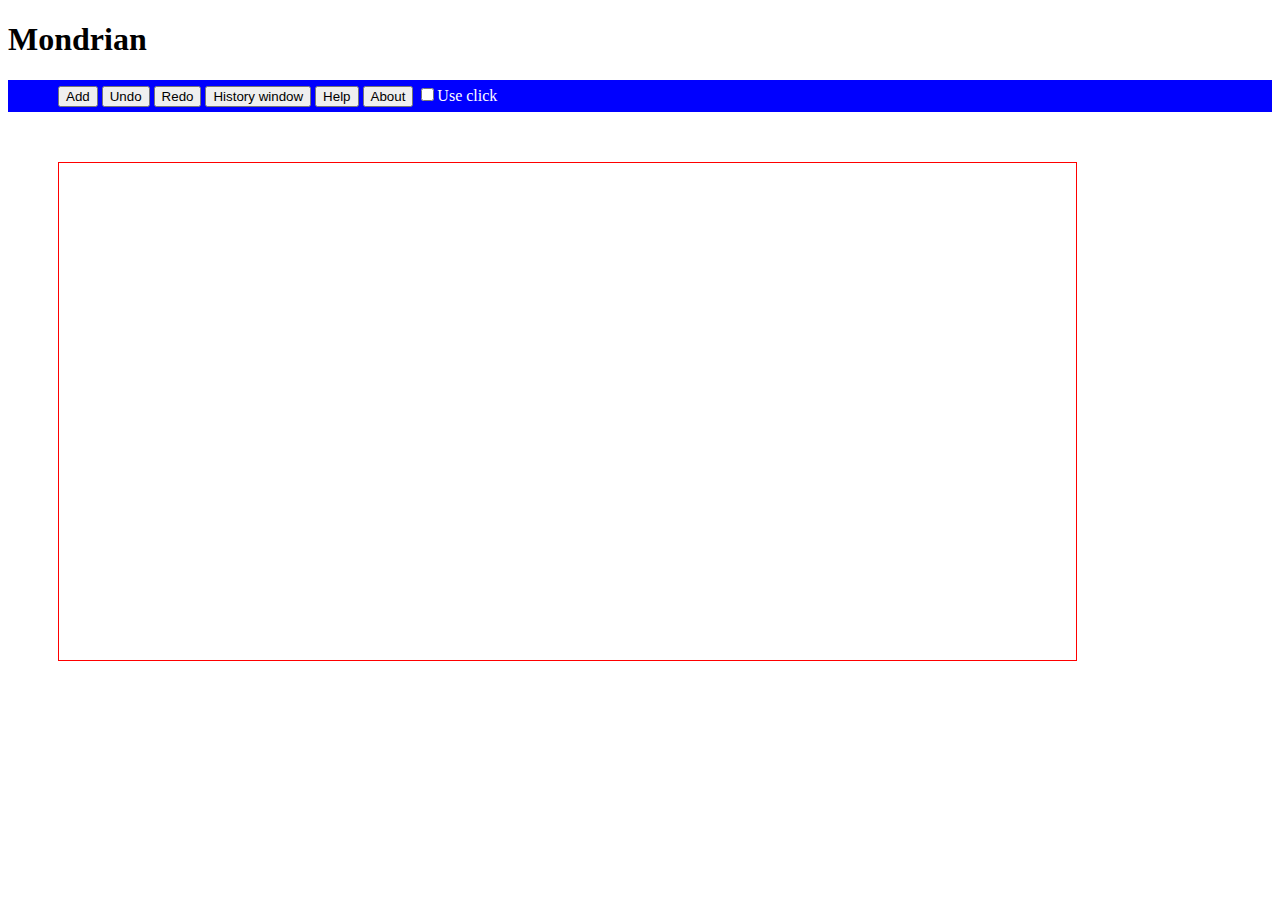
==== mondrian.html @ 33e8d5d8 "initial commit " ====
<!DOCTYPE html>
<html>
<!--  Copyright 2012 Jim Rootham -->
<!--  Licensed under GPL3.  See mondrian.js and COPYING.txt for more details -->
  <head>
    <script type="text/javascript" src="https://ajax.googleapis.com/ajax/libs/jquery/1.7.2/jquery.min.js"></script>
		<script type="text/javascript" src="lib/jquery-ui-1.8.21.custom.min.js"></script>
    <script type="text/javascript" src="lib/jscolor/jscolor.js"></script>

    <script type="text/javascript" src="src/mondrian.js"></script>
    <script type="text/javascript" src="src/mondrianUI.js"></script>
    <script type="text/javascript" src="src/undoRedo.js"></script>
    <script type="text/javascript" src="src/undoRedoUI.js"></script>
    <script type="text/javascript" src="src/scripts.js"></script>

    <link type="text/css" href="css/mondrian.css" rel="stylesheet" />	
    <link type="text/css" href="css/ui-lightness/jquery-ui-1.8.21.custom.css" rel="stylesheet" />	
   
    <style type="text/css">
      #myCanvas{border:1px solid red;}
      #outer{padding:50px;}
      p{margin:10px;}
    </style>
    
    <script type="text/javascript">
       $(document).ready(function(){
          reset();
          setup($(window).width(), $(window).height());
          resetUndoRedo($(window).width(), $(window).height());
          setupUI();
          setupUndoRedoUI($(window).width(), $(window).height());
          
          redraw();
          root.context = $('#myCanvas')[0].toDataURL();
          if (window.location.search == '?small=1')
          {
            small();
          }
          if (window.location.search == '?big=1')
          {
            big();
          }
       });
    </script>

  </head>
  <body>
  <div id="top">
    <h1>Mondrian</h1>
  </div>
    <div id="toolbar">
    <button type="button" onClick="doAdd()">Add</button>
    <button type="button" onClick="undo();redraw();">Undo</button>
    <button type="button" onClick="doRedo();">Redo</button>
    <button type="button" onClick="versions()">History window</button>
    <button type="button" onClick="$('#help').dialog('open')">Help</button>
    <button type="button" onClick="$('#about').dialog('open')">About</button>
    <input type="checkbox" id="useClick" /><span class="label">Use click</span>
  </div>
  <div id="colourBox">
    <input id="picker" class="color {pickerOnfocus:false}" />
  </div>
  <div id="help">
    <ul>
      <li>Add adds a black square.  </li>
      <li>Delete and Colour actions are done by clicking on a square.  Move and  
        Resize actions are done by dragging a square. Hover over a square to see 
        a tooltip describing the action.
      </li>  
      <li>Undo undoes an action.</li>
      <li>Redo redoes an undone action.  If the history is at a branch point, 
      it gives you options as to which action to redo.</li>
      <li>History window displays the complete history of the application.</li>
    </ul>
  </div>
<div id="outer">
    <div>
      <div id="redoDialog">
      </div>
      <div id="versions">
        <canvas id="versionCanvas" width="1000" height="500"></canvas>
      </div>
      <div id="zoom">
        <canvas id="zoomCanvas" width="500" height="250"></canvas>
      </div>
      <div id="select">
        <div>Context</div>
        <div>
          <canvas id="selectCanvas" width="250" height="125"></canvas>
        </div>
      </div>
      <canvas id="myCanvas" width="1000" height="500"></canvas>
    </div>
  </div>
  <div id="about">
    <p>
    Mondrian is a test bed for branching undo/redo (or zero effort version 
     contol).  It places and colours rectangles on a white background, similar
     to the paintings of Piet Mondrian. 
    </p> 
     
     <p>
     Copyright 2012 Jim Rootham
     </p>
     
     <p> 
     This program is free software: you can redistribute it and/or modify
     it under the terms of the GNU General Public License as published by
     the Free Software Foundation, either version 3 of the License, or
     (at your option) any later version.
      </p>
      <p>
     This program is distributed in the hope that it will be useful,
     but WITHOUT ANY WARRANTY; without even the implied warranty of
     MERCHANTABILITY or FITNESS FOR A PARTICULAR PURPOSE.  See the
     GNU General Public License for more details.
     </p>
     <p>
     You should have received a copy of the GNU General Public License
     along with this program (see COPYING.txt).  
     If not, see <http://www.gnu.org/licenses/>.
      </p>
  </div>
  </body>
</html>
---- css/mondrian.css ----
/*
 *    Mondrian style sheet
 *
 *    Copyright 2012 Jim Rootham -->
 *    Licensed under GPL3.  See mondrian.js and COPYING.txt for more details -->
 *
 */
 
#toolbar
{
  padding:            5px 50px 5px 50px; 
  background-color:   #0000FF;
}

.label
{
  color:              #FFFFFF;
  text-size:          medium;
}

#root-block
{
  background-color:   #FFFFFF;
}

#add-block
{
  background-color:   #000000;
}

#delete-block
{
  background-color:   #FF0000;
}

#move-block
{
  background-color:   #0000FF;
}

#resize-block
{
  background-color:   #00FFFF;
}

#colour-block
{
  background-color:   #00FF00;
}
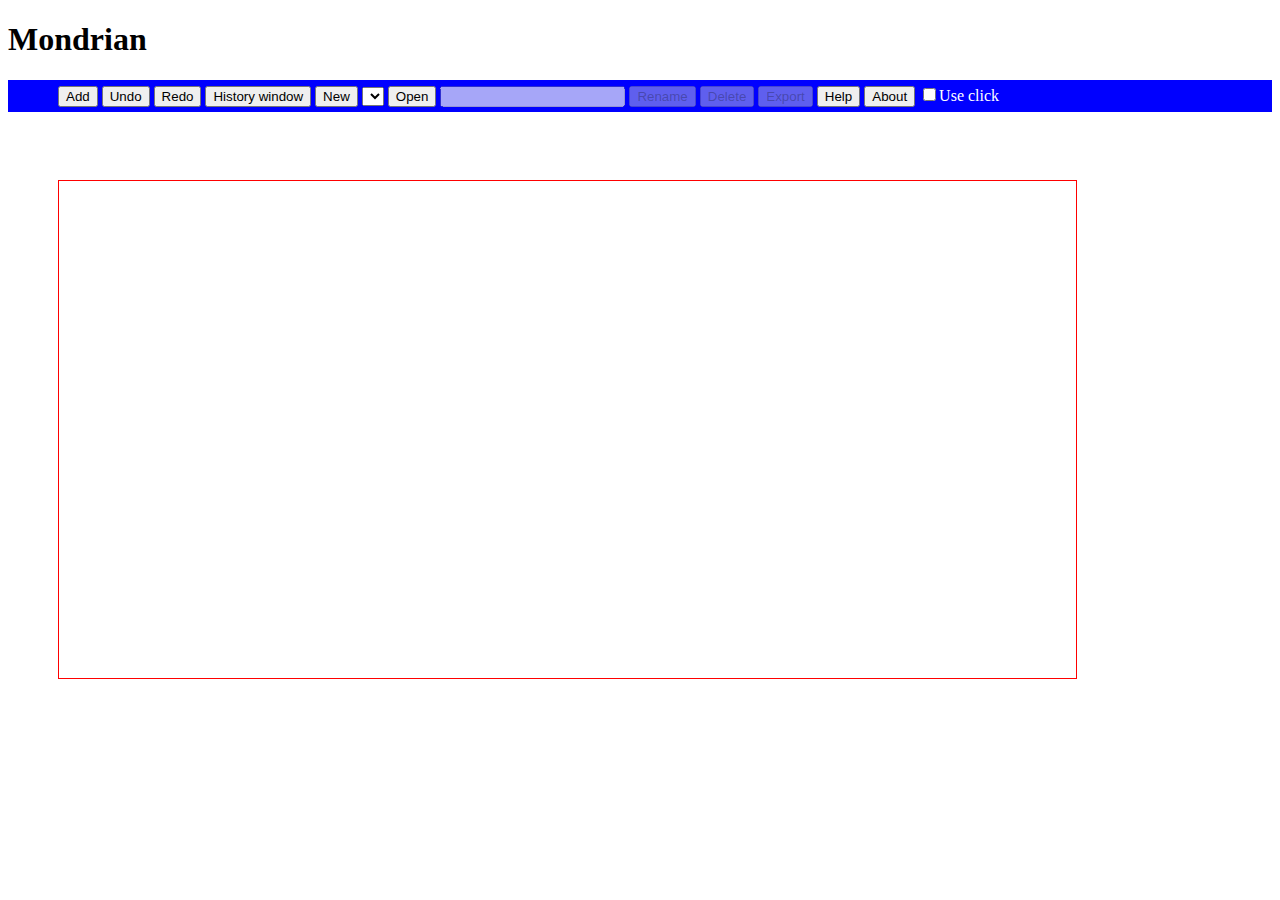
==== commit c1946856: "Add file level commands Include simple local storage manager" ====
--- a/mondrian.html
+++ b/mondrian.html
@@ -4,18 +4,19 @@
 <!--  Licensed under GPL3.  See mondrian.js and COPYING.txt for more details -->
   <head>
     <script type="text/javascript" src="https://ajax.googleapis.com/ajax/libs/jquery/1.7.2/jquery.min.js"></script>
-		<script type="text/javascript" src="lib/jquery-ui-1.8.21.custom.min.js"></script>
+    <script type="text/javascript" src="lib/jquery-ui-1.8.21.custom.min.js"></script>
     <script type="text/javascript" src="lib/jscolor/jscolor.js"></script>
-
+    <script type="text/javascript" src="lib/mh.js"></script>
+    
     <script type="text/javascript" src="src/mondrian.js"></script>
     <script type="text/javascript" src="src/mondrianUI.js"></script>
     <script type="text/javascript" src="src/undoRedo.js"></script>
     <script type="text/javascript" src="src/undoRedoUI.js"></script>
     <script type="text/javascript" src="src/scripts.js"></script>
-
+    
     <link type="text/css" href="css/mondrian.css" rel="stylesheet" />	
     <link type="text/css" href="css/ui-lightness/jquery-ui-1.8.21.custom.css" rel="stylesheet" />	
-   
+    
     <style type="text/css">
       #myCanvas{border:1px solid red;}
       #outer{padding:50px;}
@@ -23,26 +24,25 @@
     </style>
     
     <script type="text/javascript">
-       $(document).ready(function(){
-          reset();
-          setup($(window).width(), $(window).height());
-          resetUndoRedo($(window).width(), $(window).height());
-          setupUI();
-          setupUndoRedoUI($(window).width(), $(window).height());
-          
-          redraw();
-          root.context = $('#myCanvas')[0].toDataURL();
-          if (window.location.search == '?small=1')
-          {
-            small();
-          }
-          if (window.location.search == '?big=1')
-          {
-            big();
-          }
-       });
+      $(document).ready(function(){
+        reset();
+        setup($(window).width(), $(window).height());
+        setupUI();
+        setupUndoRedoUI($(window).width(), $(window).height());
+        
+        redraw();
+        root.context = $('#myCanvas')[0].toDataURL();
+        disableActions(true);
+        if (window.location.search == '?small=1')
+        {
+          small();
+        }
+        if (window.location.search == '?big=1')
+        {
+          big();
+        }
+      });
     </script>
-
   </head>
   <body>
   <div id="top">
@@ -53,9 +53,19 @@
     <button type="button" onClick="undo();redraw();">Undo</button>
     <button type="button" onClick="doRedo();">Redo</button>
     <button type="button" onClick="versions()">History window</button>
+    <button type="button" onClick="newPic()">New</button>
+    <select id="openList"></select>
+    <button type="button" onClick="openMondrian()">Open</button>
+    <input id="editName" type="text"/>
+    <button id="renameButton" type="button" onClick="renamePicture()">Rename</button>
+    <button id="deleteButton" type="button" onClick="deletePicture()">Delete</button>
+    <button id ="exportButton" type="button" onClick="exportPicture()">Export</button>
     <button type="button" onClick="$('#help').dialog('open')">Help</button>
     <button type="button" onClick="$('#about').dialog('open')">About</button>
     <input type="checkbox" id="useClick" /><span class="label">Use click</span>
+  </div>
+  <div id="pictureName"> 
+    &nbsp;
   </div>
   <div id="colourBox">
     <input id="picker" class="color {pickerOnfocus:false}" />
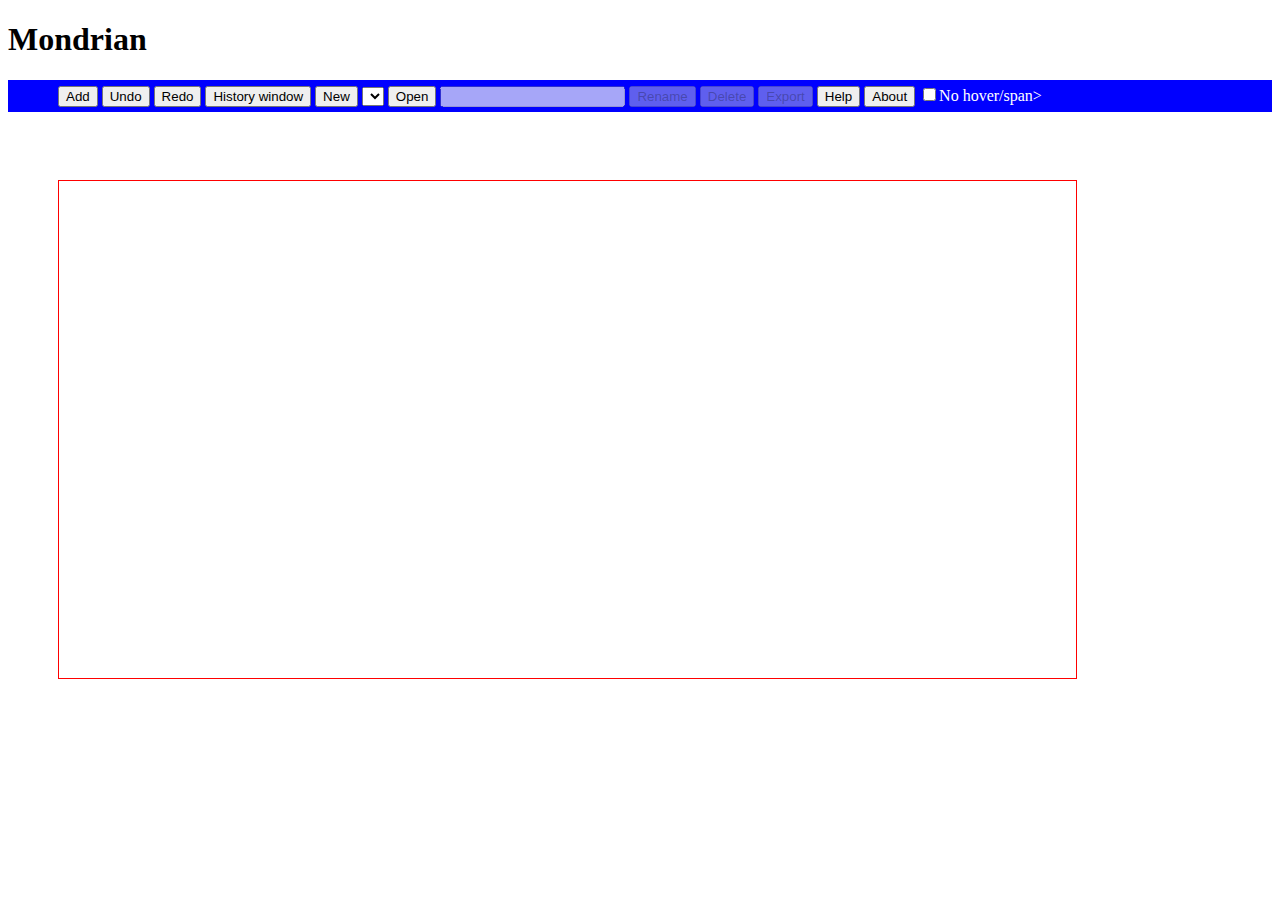
==== commit 5a1c2eee: "Update documentation Add gitignore" ====
--- a/mondrian.html
+++ b/mondrian.html
@@ -62,7 +62,7 @@
     <button id ="exportButton" type="button" onClick="exportPicture()">Export</button>
     <button type="button" onClick="$('#help').dialog('open')">Help</button>
     <button type="button" onClick="$('#about').dialog('open')">About</button>
-    <input type="checkbox" id="useClick" /><span class="label">Use click</span>
+    <input type="checkbox" id="useClick" /><span class="label">No hover/span>
   </div>
   <div id="pictureName"> 
     &nbsp;
@@ -72,15 +72,40 @@
   </div>
   <div id="help">
     <ul>
-      <li>Add adds a black square.  </li>
-      <li>Delete and Colour actions are done by clicking on a square.  Move and  
+      <li>
+        Add adds a black square.  The first add to an blank picture creates 
+        a named picture and adds it to the picture directory.
+      </li>
+      <li>
+        Delete and Colour actions are done by clicking on a square.  Move and  
         Resize actions are done by dragging a square. Hover over a square to see 
         a tooltip describing the action.
       </li>  
       <li>Undo undoes an action.</li>
-      <li>Redo redoes an undone action.  If the history is at a branch point, 
-      it gives you options as to which action to redo.</li>
-      <li>History window displays the complete history of the application.</li>
+      <li>
+        Redo redoes an undone action.  If the history is at a branch point, 
+        it gives you options as to which action to redo.
+      </li>
+      <li>History window displays the complete history of the application.</li>      
+      <li>The New button creates a blank picture.</li>
+      <li>
+        To open a named picture, select the picture from the names dropdown 
+        and press the open button.
+      </li>
+      <li>To rename a picture edit the name textbox and press the Rename button.</li>
+      <li>To delete the picture you have open press the Delete button.</li>
+      <li>
+        To export a picture press the export button.  This will open a new
+        window with a png of the picture in it.  To save the picture right
+        click on that window and save a copy of the picture.  The picture can
+        then be pasted into an image manipulation program.  This manual 
+        intervention is required as a security measure.
+      </li>
+      <li>
+        Check the No hover checkbox if you are using a device that does not
+        implement hover.  It makes the context display happen on click in the 
+        history window and adds a button to the context window to revert.
+      </li>
     </ul>
   </div>
 <div id="outer">
@@ -128,7 +153,7 @@
      <p>
      You should have received a copy of the GNU General Public License
      along with this program (see COPYING.txt).  
-     If not, see <http://www.gnu.org/licenses/>.
+     If not, see <a href="http://www.gnu.org/licenses/">www.gnu.org/licenses</a>.
       </p>
   </div>
   </body>
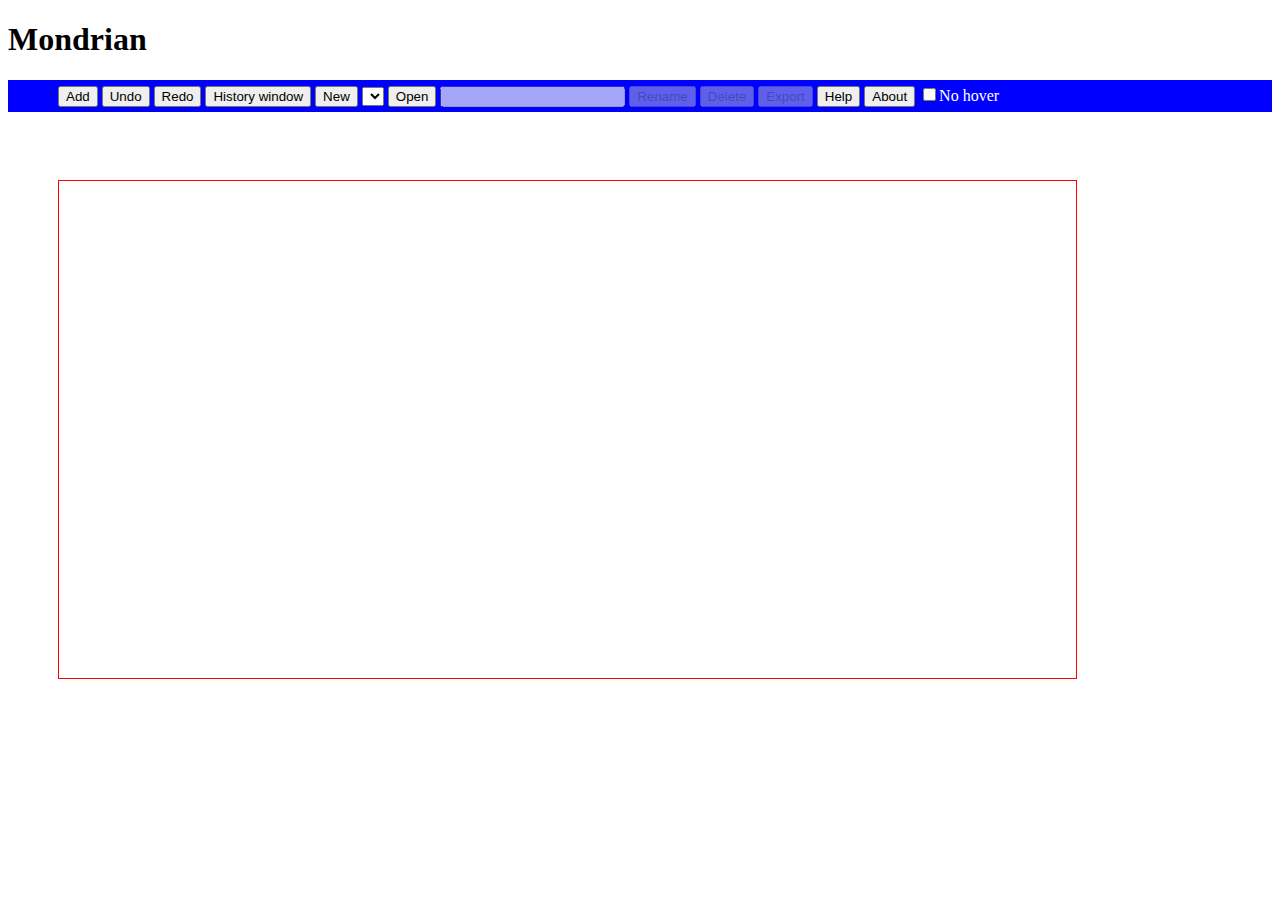
==== commit de899757: "Fix span tag" ====
--- a/mondrian.html
+++ b/mondrian.html
@@ -37,10 +37,6 @@
         {
           small();
         }
-        if (window.location.search == '?big=1')
-        {
-          big();
-        }
       });
     </script>
   </head>
@@ -62,7 +58,7 @@
     <button id ="exportButton" type="button" onClick="exportPicture()">Export</button>
     <button type="button" onClick="$('#help').dialog('open')">Help</button>
     <button type="button" onClick="$('#about').dialog('open')">About</button>
-    <input type="checkbox" id="useClick" /><span class="label">No hover/span>
+    <input type="checkbox" id="useClick" /><span class="label">No hover</span>
   </div>
   <div id="pictureName"> 
     &nbsp;
